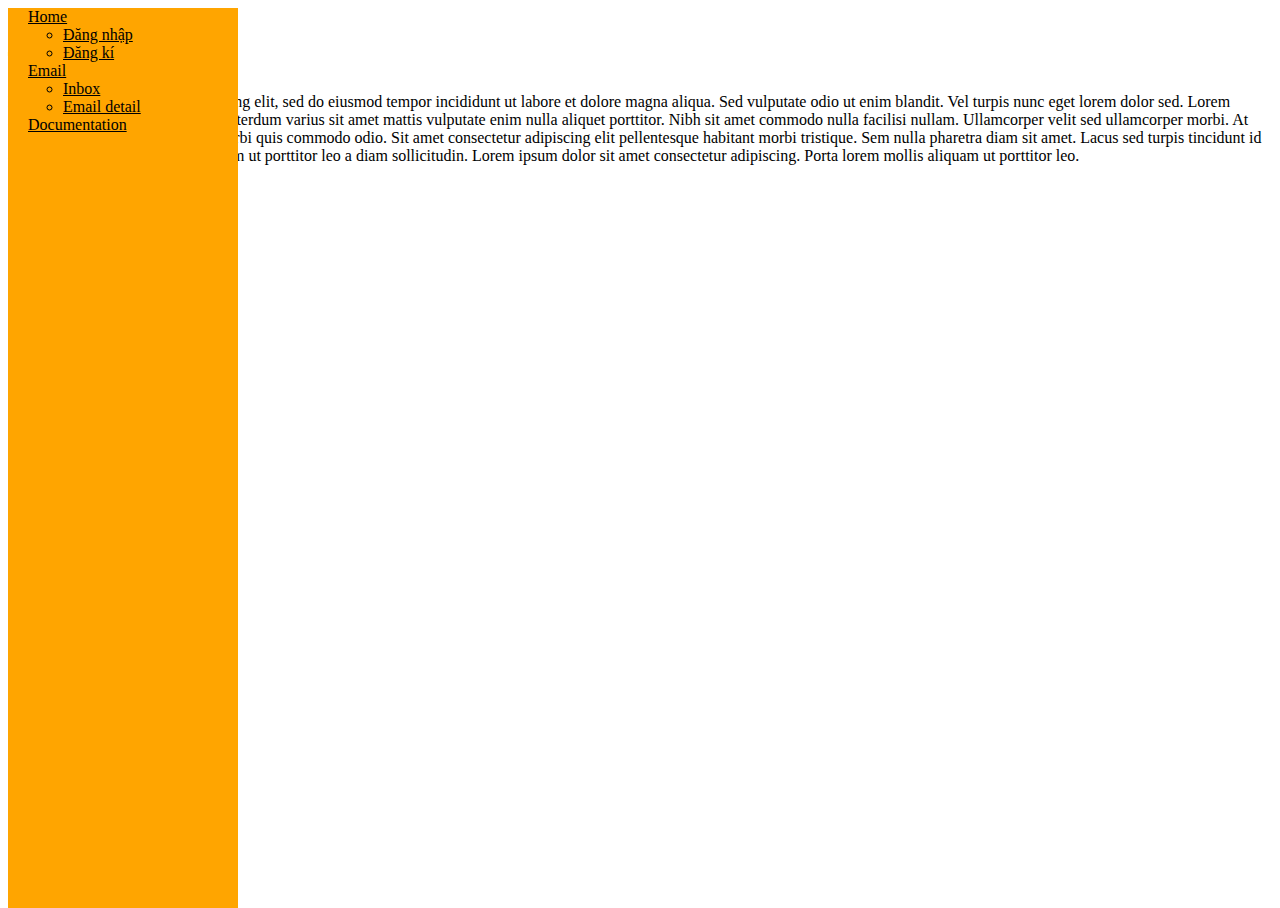
==== jquery1.html @ dad71e54 "commit2" ====
<!DOCTYPE html>
<html>

<head>
    <meta charset="utf-8">
    <meta http-equiv="X-UA-Compatible" content="IE=edge">
    <title>My Jquery</title>
    <meta name="viewport" content="width=device-width, initial-scale=1">
    <link rel="stylesheet" href="https://stackpath.bootstrapcdn.com/bootstrap/4.1.3/css/bootstrap.min.css"
        integrity="sha384-MCw98/SFnGE8fJT3GXwEOngsV7Zt27NXFoaoApmYm81iuXoPkFOJwJ8ERdknLPMO" crossorigin="anonymous">
    <link rel="stylesheet" href="https://use.fontawesome.com/releases/v5.7.2/css/all.css"
        integrity="sha384-fnmOCqbTlWIlj8LyTjo7mOUStjsKC4pOpQbqyi7RrhN7udi9RwhKkMHpvLbHG9Sr" crossorigin="anonymous">
    <script src="https://ajax.googleapis.com/ajax/libs/jquery/3.3.1/jquery.min.js"></script>
    <link rel="stylesheet" type="text/css" media="screen" href="style-scss/style.css">
    <script src="main.js"></script>

</head>

<body>

    <div class="sidebar">
        <ul class="menu-parent">
            <li class="menu-child dropdown__menu"><a class="home" href="#"><i
                        class="fas fa-home"></i><span>Home</span></a>
                <ul class="dropdown_child">
                    <li><a href="#">Đăng nhập</a></li>
                    <li><a href="#">Đăng kí</a></li>
                </ul>
            </li>
            <li class="menu-child dropdown__menu"><a class="email" href="#"><i
                        class="fas fa-envelope"></i><span>Email</span></a>
                <ul class="dropdown_child">
                    <li><a href="#">Inbox</a></li>
                    <li><a href="#">Email detail</a></li>
                </ul>
            </li>
            <li class=" menu-child dropdown__menu"><a class="docment" href="#"><i
                        class="fa fa-book"></i><span>Documentation</span></a></li>
        </ul>
        <div class="path">
            <button class="left" type="button"><i class="far fa-arrow-alt-circle-left"></i></button>
            <button class="right" type="button"><i class="far fa-arrow-alt-circle-right"></i></button>
        </div>
    </div>

    <div class="main">
        <h2>This is sidebar menu</h2>
        <p>Dolor sit amet, consectetur adipiscing elit, sed do eiusmod tempor incididunt ut labore et dolore magna
            aliqua. Sed vulputate odio ut enim blandit. Vel turpis nunc eget lorem dolor sed. Lorem ipsum dolor sit
            amet consectetur. Interdum varius sit amet mattis vulputate enim nulla aliquet porttitor. Nibh sit amet
            commodo nulla facilisi nullam. Ullamcorper velit sed ullamcorper morbi. At elementum eu facilisis sed
            odio morbi quis commodo odio. Sit amet consectetur adipiscing elit pellentesque habitant morbi
            tristique. Sem nulla pharetra diam sit amet. Lacus sed turpis tincidunt id aliquet risus feugiat in
            ante. Aliquam ut porttitor leo a diam sollicitudin. Lorem ipsum dolor sit amet consectetur adipiscing.
            Porta lorem mollis aliquam ut porttitor leo.</p>
    </div>
    <!-- <form action="#">
            <input class="low" type="button" value="-">
            <input class="input" type="number" max="10" min="1" value="1">
            <input class="add" type="button" value="+">
        </form> -->

    <script>
        // $(document).ready(function(){
        //     var x = $('.input').val();
        //     var min = parentInt($(".input").attr("max"));
        //     var max = parentInt($(".input").attr("min"));
        //     $(".low").on('click',function(){
        //         x = $('.main').value() - 1;
        //     });
        //     if(b == x){

        //     }
        // })

    </script>
</body>

</html>
---- style-scss/style.css ----
.menu-parent {
  position: absolute;
  list-style: none;
  background: orange;
  width: 200px;
  height: 100%;
  padding-right: 15px;
  padding-left: 15px;
  margin: 0; }
  .menu-parent .menu-child span {
    margin-left: 5px; }
  .menu-parent .menu-child a {
    color: #000; }
    .menu-parent .menu-child a:hover {
      text-decoration: none;
      color: #ffffff; }
    .menu-parent .menu-child a.home:after, .menu-parent .menu-child a.email:after, .menu-parent .menu-child a.docment:after {
      content: '\f104';
      font-weight: 900;
      font-family: "Font Awesome 5 Free";
      float: right;
      text-decoration: none; }

.menu-hide {
  width: 50px;
  overflow: hidden; }
  .menu-hide span {
    display: none; }
  .menu-hide a.home:after, .menu-hide a.email:after, .menu-hide a.docment:after {
    display: none; }
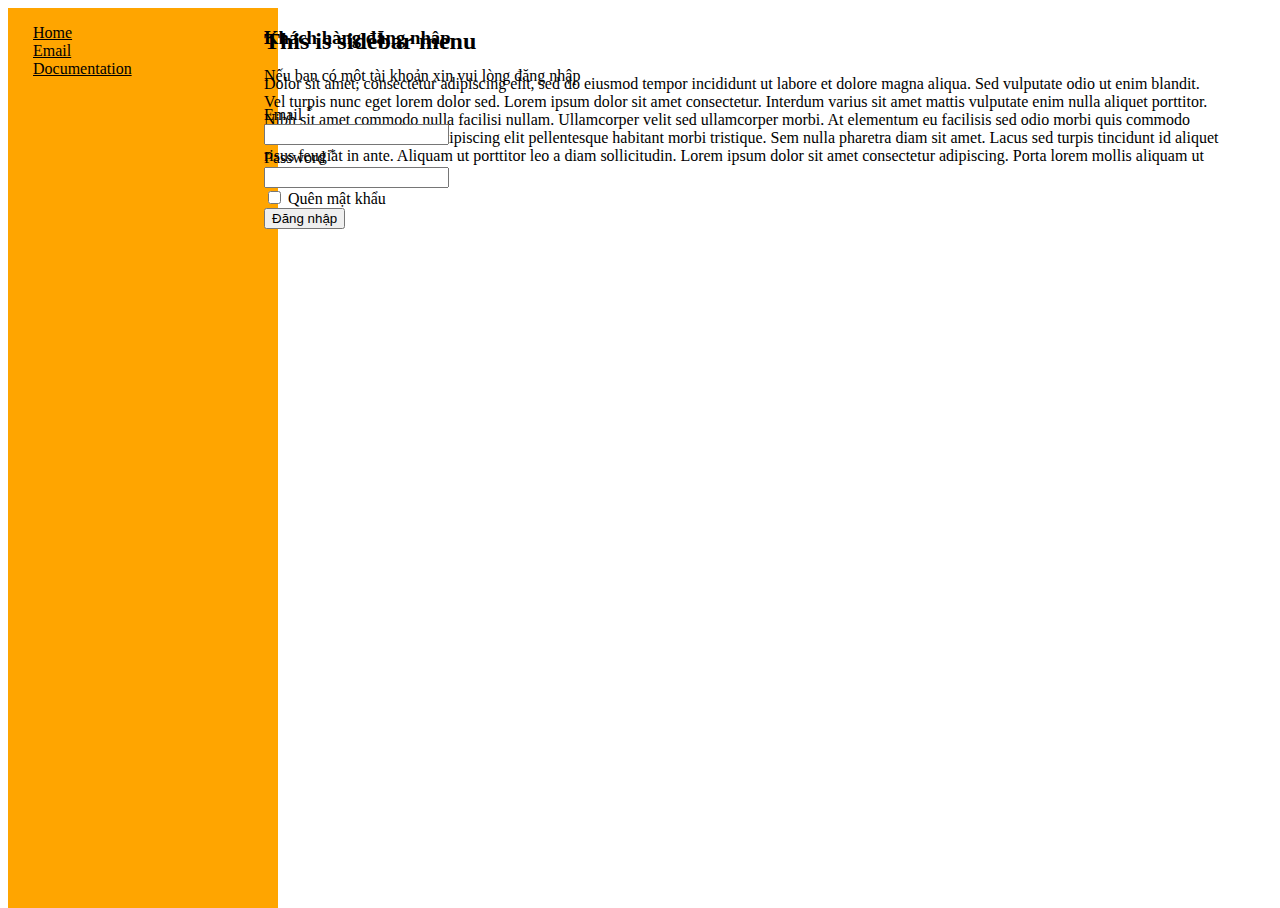
==== commit 2e5fc55c: "aaa" ====
--- a/jquery1.html
+++ b/jquery1.html
@@ -19,27 +19,26 @@
 <body>
 
     <div class="sidebar">
-        <ul class="menu-parent">
-            <li class="menu-child dropdown__menu"><a class="home" href="#"><i
+        <ul class="sidebar-menu">
+            <li class="item dropdown__menu"><a class="home" href="#"><i
                         class="fas fa-home"></i><span>Home</span></a>
                 <ul class="dropdown_child">
                     <li><a href="#">Đăng nhập</a></li>
                     <li><a href="#">Đăng kí</a></li>
                 </ul>
             </li>
-            <li class="menu-child dropdown__menu"><a class="email" href="#"><i
+            <li class="item dropdown__menu"><a class="email" href="#"><i
                         class="fas fa-envelope"></i><span>Email</span></a>
                 <ul class="dropdown_child">
                     <li><a href="#">Inbox</a></li>
                     <li><a href="#">Email detail</a></li>
                 </ul>
-            </li>
-            <li class=" menu-child dropdown__menu"><a class="docment" href="#"><i
+            <li class="item dropdown__menu"><a class="docment" href="#"><i
                         class="fa fa-book"></i><span>Documentation</span></a></li>
         </ul>
         <div class="path">
-            <button class="left" type="button"><i class="far fa-arrow-alt-circle-left"></i></button>
-            <button class="right" type="button"><i class="far fa-arrow-alt-circle-right"></i></button>
+            <button class="left-show" type="button"><i class="far fa-arrow-alt-circle-right"></i></button>
+            <button class="right-hidden" type="button"><i class="far fa-arrow-alt-circle-left"></i></button>
         </div>
     </div>
 
@@ -54,6 +53,43 @@
             ante. Aliquam ut porttitor leo a diam sollicitudin. Lorem ipsum dolor sit amet consectetur adipiscing.
             Porta lorem mollis aliquam ut porttitor leo.</p>
     </div>
+
+    <div class="form-sign-in">
+        <form action="#" class="form">
+            <div class="sign-in">
+                <h3>Khách hàng đăng nhập</h3>
+                <p>Nếu bạn có một tài khoản xin vui lòng đăng nhập</p>
+                <div class="form-group row">
+                    <label for="inputEmail" class="col-sm-2 col-form-label">Email <sup>*</sup></label>
+                    <div class="col-sm-8">
+                        <input type="text" class="form-control" id="inputEmail">
+                    </div>
+                </div>
+                <div class="form-group row">
+                    <label for="inputPassword" class="col-sm-2 col-form-label">Password <sup>*</sup></label>
+                    <div class="col-sm-8">
+                        <input type="password" class="form-control" id="inputPassword">
+                    </div>
+                </div>
+                <div class="form-group row">
+                    <div class="col-sm-8 offset-md-2">
+                        <div class="form-check">
+                            <input class="form-check-input" type="checkbox" id="gridCheck1">
+                            <label class="form-check-label" for="gridCheck1">
+                                Quên mật khẩu
+                            </label>
+                        </div>
+                    </div>
+                </div>
+                <div class="form-group row">
+                    <div class="col-sm-8 offset-md-2 action">
+                        <input type="submit" value="Đăng nhập">
+                    </div>
+                </div>
+            </div>
+        </form>
+    </div>
+
     <!-- <form action="#">
             <input class="low" type="button" value="-">
             <input class="input" type="number" max="10" min="1" value="1">
--- a/style-scss/style.css
+++ b/style-scss/style.css
@@ -1,30 +1,66 @@
-.menu-parent {
+.sidebar {
+  position: absolute;
+  height: 100%;
+  background: orange;
+  width: 230px;
+  overflow: hidden;
+  padding-left: 20px;
+  padding-right: 20px;
+  transition: all 1s; }
+  .sidebar .sidebar-menu {
+    padding: 0; }
+    .sidebar .sidebar-menu .item {
+      list-style: none; }
+      .sidebar .sidebar-menu .item span {
+        margin-left: 5px; }
+      .sidebar .sidebar-menu .item a {
+        color: #000; }
+        .sidebar .sidebar-menu .item a:hover {
+          text-decoration: none;
+          color: #ffffff; }
+        .sidebar .sidebar-menu .item a.home:after, .sidebar .sidebar-menu .item a.email:after, .sidebar .sidebar-menu .item a.docment:after {
+          content: '\f104';
+          font-weight: 900;
+          font-family: "Font Awesome 5 Free";
+          float: right;
+          text-decoration: none; }
+      .sidebar .sidebar-menu .item .dropdown_child {
+        display: none; }
+  .sidebar .path {
+    position: absolute;
+    bottom: 10px;
+    width: 175px;
+    overflow: hidden;
+    display: flex;
+    justify-content: space-between;
+    transition: all 1s;
+    left: 190px; }
+    .sidebar .path .left-show, .sidebar .path .right-hidden {
+      background: none;
+      border: none; }
+    .sidebar .path .left-show {
+      display: none; }
+
+.sidebar-hide {
   position: absolute;
   list-style: none;
   background: orange;
-  width: 200px;
-  height: 100%;
-  padding-right: 15px;
-  padding-left: 15px;
-  margin: 0; }
-  .menu-parent .menu-child span {
-    margin-left: 5px; }
-  .menu-parent .menu-child a {
-    color: #000; }
-    .menu-parent .menu-child a:hover {
-      text-decoration: none;
-      color: #ffffff; }
-    .menu-parent .menu-child a.home:after, .menu-parent .menu-child a.email:after, .menu-parent .menu-child a.docment:after {
-      content: '\f104';
-      font-weight: 900;
-      font-family: "Font Awesome 5 Free";
-      float: right;
-      text-decoration: none; }
-
-.menu-hide {
   width: 50px;
   overflow: hidden; }
-  .menu-hide span {
-    display: none; }
-  .menu-hide a.home:after, .menu-hide a.email:after, .menu-hide a.docment:after {
-    display: none; }
+
+.main, .form-sign-in {
+  width: 75%;
+  position: absolute;
+  margin-left: 20%;
+  transition: all 1s; }
+
+.main-hide-sidebar, .form-hide-sidebar {
+  width: 90%;
+  margin-left: 7%;
+  margin-right: 5%;
+  transition: all 1s; }
+
+.open {
+  display: block; }
+
+/*# sourceMappingURL=style.css.map */
